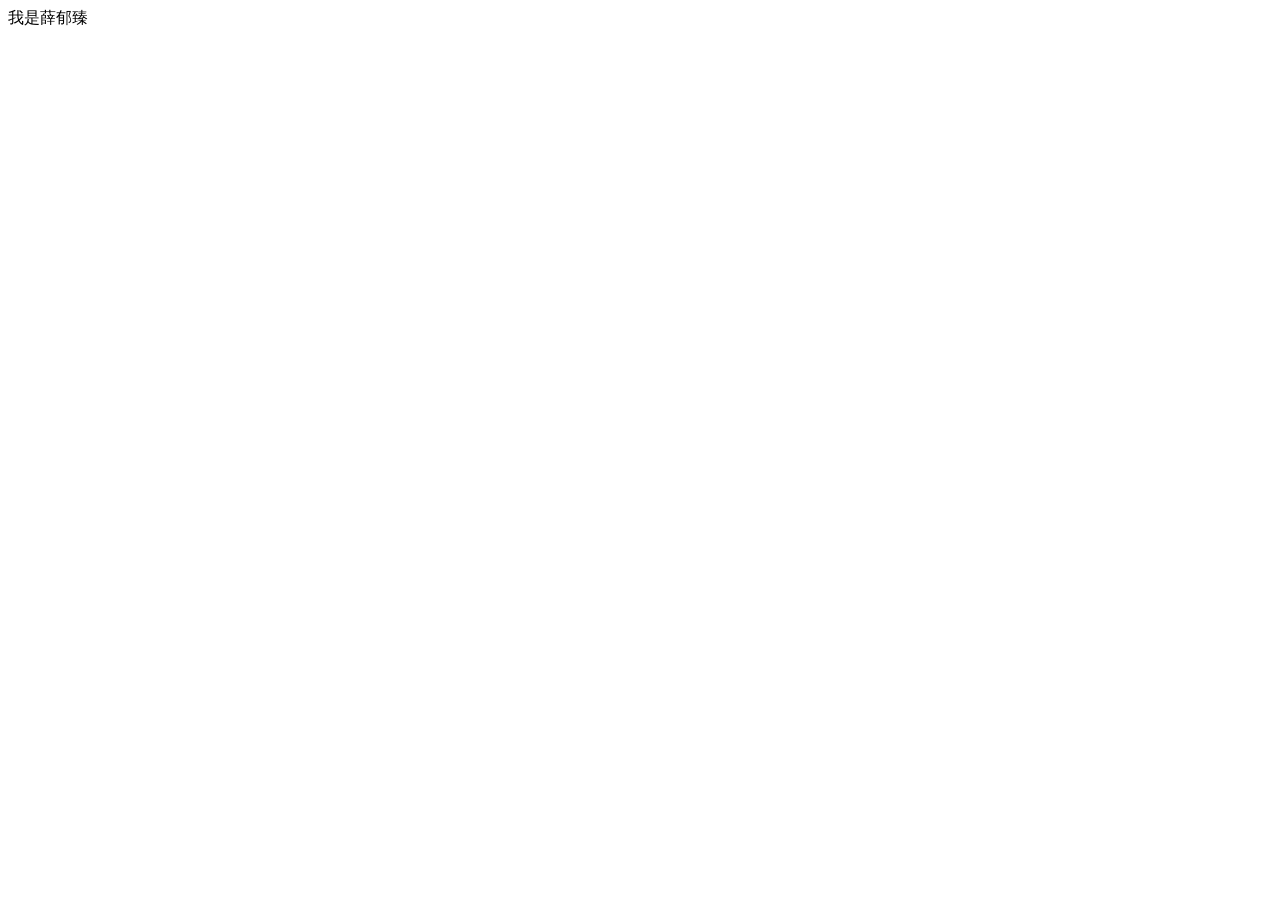
==== wk2/index.html @ 089e0339 "校園社團介紹" ====
<!DOCTYPE html>
<html lang="en">
<head>
    <meta charset="UTF-8">
    <meta name="viewport" content="width=device-width, initial-scale=1.0">
    <title>Document</title>
</head>
<body>
    我是薛郁臻
</body>
</html>
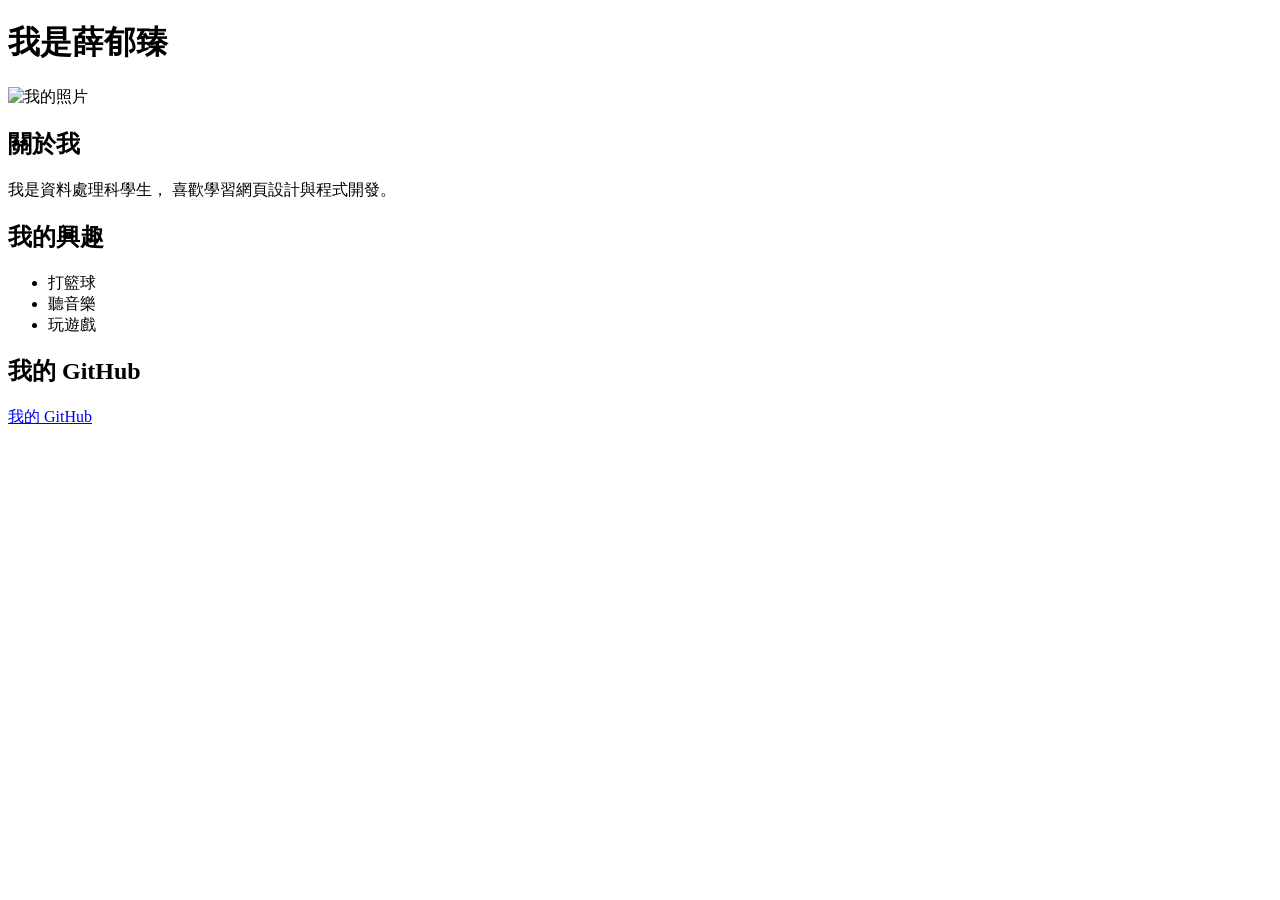
==== commit 74c27381: "補位做的部分" ====
--- a/wk2/index.html
+++ b/wk2/index.html
@@ -3,9 +3,26 @@
 <head>
     <meta charset="UTF-8">
     <meta name="viewport" content="width=device-width, initial-scale=1.0">
-    <title>Document</title>
+    <title>我的個人介紹</title>
 </head>
 <body>
-    我是薛郁臻
-</body>
+    <h1>我是薛郁臻</h1>
+    <img src="https://picsum.photos/300/200" width="200" alt="我的照片">
+
+<h2>關於我</h2>
+<p>
+我是資料處理科學生，
+喜歡學習網頁設計與程式開發。
+</p>
+<h2>我的興趣</h2>
+    <ul>
+      <li>打籃球</li>
+      <li>聽音樂</li>
+      <li>玩遊戲</li>
+    </ul>
+    <h2>我的 GitHub</h2>
+    <a href="https://github.com/">我的 GitHub</a>
+  </body>
+</html>
+
 </html>
